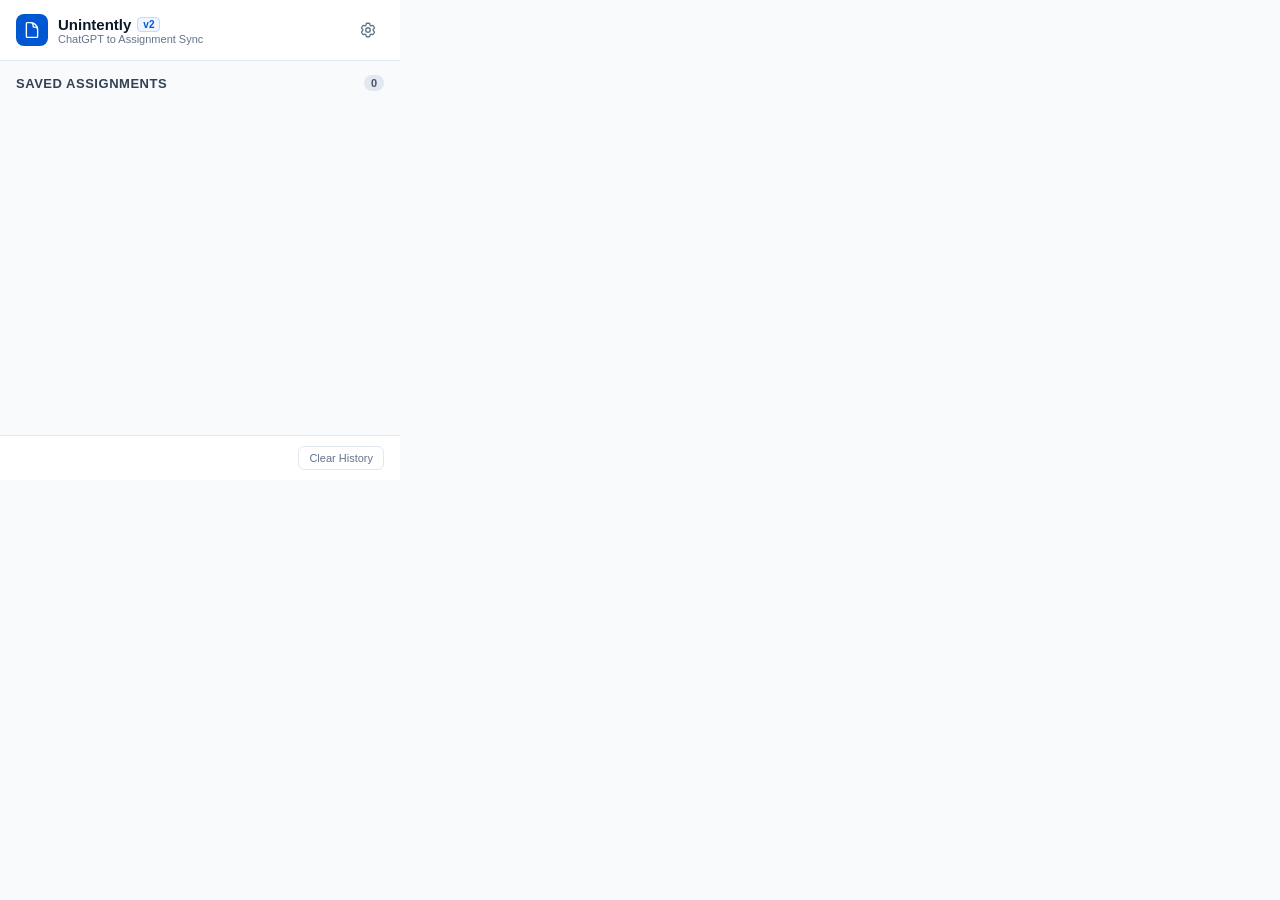
==== browser extention/1.2_0/popup.html @ 58137044 "feat(extension): remake Unintently v2 ChatGPT extension with Manifest V3 and offline QR generator" ====
<!DOCTYPE html>
<html lang="en">
  <head>
    <meta charset="UTF-8" />
    <meta name="viewport" content="width=device-width, initial-scale=1.0" />
    <title>Unintently - ChatGPT to Assignment</title>
    <link rel="stylesheet" href="popup.css" />
  </head>
  <body>
    <div class="popup-container">
      <!-- Header -->
      <header class="popup-header">
        <div class="brand-row">
          <div class="brand-badge-icon">
            <svg xmlns="http://www.w3.org/2000/svg" fill="none" viewBox="0 0 24 24" stroke-width="1.8" stroke="currentColor">
              <path stroke-linecap="round" stroke-linejoin="round" d="M19.5 14.25v-2.625a3.375 3.375 0 00-3.375-3.375h-1.5A1.125 1.125 0 0113.5 7.125v-1.5a3.375 3.375 0 00-3.375-3.375H8.25m2.25 0H5.625c-.621 0-1.125.504-1.125 1.125v17.25c0 .621.504 1.125 1.125 1.125h12.75c.621 0 1.125-.504 1.125-1.125V11.25a9 9 0 00-9-9z" />
            </svg>
          </div>
          <div class="brand-info">
            <div class="brand-name">Unintently <span class="v-tag">v2</span></div>
            <div class="brand-sub">ChatGPT to Assignment Sync</div>
          </div>
          <button id="btn-toggle-settings" class="icon-btn" title="Settings">
            <svg xmlns="http://www.w3.org/2000/svg" fill="none" viewBox="0 0 24 24" stroke-width="1.8" stroke="currentColor">
              <path stroke-linecap="round" stroke-linejoin="round" d="M9.594 3.94c.09-.542.56-.94 1.11-.94h2.593c.55 0 1.02.398 1.11.94l.213 1.281c.063.374.313.686.645.87.074.04.147.083.22.127.324.196.72.257 1.075.124l1.217-.456a1.125 1.125 0 011.37.49l1.296 2.247a1.125 1.125 0 01-.26 1.431l-1.003.827c-.293.24-.438.613-.431.992a6.759 6.759 0 010 .255c-.007.378.138.75.43.99l1.005.828c.424.35.534.954.26 1.43l-1.298 2.247a1.125 1.125 0 01-1.369.491l-1.217-.456c-.355-.133-.75-.072-1.076.124a6.57 6.57 0 01-.22.128c-.331.183-.581.495-.644.869l-.213 1.28c-.09.543-.56.941-1.11.941h-2.594c-.55 0-1.02-.398-1.11-.94l-.213-1.281c-.062-.374-.312-.686-.644-.869a6.52 6.52 0 01-.22-.127c-.325-.196-.72-.257-1.076-.124l-1.217.456a1.125 1.125 0 01-1.369-.49l-1.297-2.247a1.125 1.125 0 01.26-1.431l1.004-.827c.292-.24.437-.613.43-.992a6.932 6.932 0 010-.255c.007-.378-.138-.75-.43-.99l-1.004-.828a1.125 1.125 0 01-.26-1.43l1.297-2.247a1.125 1.125 0 011.37-.491l1.216.456c.356.133.751.072 1.076-.124.072-.044.146-.087.22-.128.332-.183.582-.495.644-.869l.214-1.281z" />
              <path stroke-linecap="round" stroke-linejoin="round" d="M15 12a3 3 0 11-6 0 3 3 0 016 0z" />
            </svg>
          </button>
        </div>

        <!-- Collapsible Settings Panel -->
        <div id="settings-panel" class="settings-panel hidden">
          <label class="settings-label" for="worker-url-input">Cloudflare Worker Sync URL</label>
          <div class="settings-input-group">
            <input type="text" id="worker-url-input" class="settings-input" placeholder="http://localhost:8787 or https://worker.dev" />
            <button id="btn-save-settings" class="btn-save">Save</button>
          </div>
          <div id="settings-status" class="settings-status"></div>
        </div>
      </header>

      <!-- Main History Content -->
      <main class="popup-body">
        <div class="section-title-row">
          <span class="section-title">Saved Assignments</span>
          <span id="assignment-count-badge" class="count-badge">0</span>
        </div>

        <div id="assignments-list" class="assignments-list">
          <!-- Rendered dynamically -->
        </div>

        <div id="empty-state" class="empty-state hidden">
          <div class="empty-icon">
            <svg xmlns="http://www.w3.org/2000/svg" fill="none" viewBox="0 0 24 24" stroke-width="1.5" stroke="currentColor">
              <path stroke-linecap="round" stroke-linejoin="round" d="M12 6.042A8.967 8.967 0 006 3.75c-1.052 0-2.062.18-3 .512v14.25A8.987 8.987 0 016 18c2.305 0 4.408.867 6 2.292m0-14.25a8.966 8.966 0 016-2.292c1.052 0 2.062.18 3 .512v14.25A8.987 8.987 0 0018 18a8.967 8.967 0 00-6 2.292m0-14.25v14.25" />
            </svg>
          </div>
          <div class="empty-title">No assignments saved yet</div>
          <div class="empty-desc">
            Open any conversation on ChatGPT and click the <strong>"Convert To Assignment"</strong> button near the prompt bar.
          </div>
        </div>
      </main>

      <!-- Footer -->
      <footer class="popup-footer">
        <button id="btn-clear-all" class="btn-secondary" title="Clear all local history">
          Clear History
        </button>
      </footer>

      <!-- QR Viewer Modal within Popup -->
      <div id="popup-qr-modal" class="popup-qr-modal hidden">
        <div class="popup-qr-card">
          <div class="popup-qr-header">
            <div id="popup-modal-title" class="popup-modal-title">Assignment QR</div>
            <button id="btn-close-qr-modal" class="icon-btn-close">
              <svg xmlns="http://www.w3.org/2000/svg" fill="none" viewBox="0 0 24 24" stroke-width="2" stroke="currentColor">
                <path stroke-linecap="round" stroke-linejoin="round" d="M6 18L18 6M6 6l12 12" />
              </svg>
            </button>
          </div>
          <div class="popup-qr-canvas-wrapper">
            <canvas id="popup-qr-canvas" width="200" height="200"></canvas>
          </div>
          <div id="popup-qr-code-text" class="popup-qr-code-text"></div>
          <div class="popup-modal-actions">
            <button id="btn-modal-copy-code" class="btn-primary-small">Copy Code</button>
            <button id="btn-modal-copy-json" class="btn-secondary-small">Copy JSON</button>
          </div>
        </div>
      </div>
    </div>

    <!-- Scripts -->
    <script src="qr-generator.js"></script>
    <script src="popup.js"></script>
  </body>
</html>
---- browser extention/1.2_0/popup.css ----
/**
 * Unintently Chrome Extension - Popup Styles
 * Version: 2.0.0
 */

* {
  box-sizing: border-box;
  margin: 0;
  padding: 0;
}

body {
  width: 400px;
  min-height: 480px;
  max-height: 580px;
  font-family: -apple-system, BlinkMacSystemFont, "Segoe UI", Roboto, Helvetica, Arial, sans-serif;
  background-color: #f8fafc;
  color: #1e293b;
  overflow-x: hidden;
  display: flex;
  flex-direction: column;
}

.popup-container {
  display: flex;
  flex-direction: column;
  height: 100%;
  min-height: 480px;
  position: relative;
}

/* Custom Scrollbar */
::-webkit-scrollbar {
  width: 6px;
}
::-webkit-scrollbar-track {
  background: #f1f5f9;
}
::-webkit-scrollbar-thumb {
  background: #cbd5e1;
  border-radius: 4px;
}
::-webkit-scrollbar-thumb:hover {
  background: #94a3b8;
}

/* Header */
.popup-header {
  background-color: #ffffff;
  border-bottom: 1px solid #e2e8f0;
  padding: 14px 16px;
  position: sticky;
  top: 0;
  z-index: 10;
}

.brand-row {
  display: flex;
  align-items: center;
  gap: 10px;
}

.brand-badge-icon {
  width: 32px;
  height: 32px;
  background: #0057d2;
  color: #ffffff;
  border-radius: 8px;
  display: flex;
  align-items: center;
  justify-content: center;
  flex-shrink: 0;
}

.brand-badge-icon svg {
  width: 18px;
  height: 18px;
}

.brand-info {
  flex: 1;
}

.brand-name {
  font-size: 15px;
  font-weight: 700;
  color: #0f172a;
  display: flex;
  align-items: center;
  gap: 6px;
}

.v-tag {
  font-size: 10px;
  font-weight: 700;
  color: #0057d2;
  background: #eff6ff;
  border: 1px solid #bfdbfe;
  padding: 1px 5px;
  border-radius: 4px;
}

.brand-sub {
  font-size: 11px;
  color: #64748b;
  font-weight: 500;
}

.icon-btn {
  background: transparent;
  border: 1px solid transparent;
  color: #64748b;
  border-radius: 6px;
  padding: 6px;
  cursor: pointer;
  display: flex;
  align-items: center;
  justify-content: center;
  transition: all 0.15s ease;
}

.icon-btn:hover {
  background-color: #f1f5f9;
  border-color: #e2e8f0;
  color: #0f172a;
}

.icon-btn svg {
  width: 18px;
  height: 18px;
}

/* Settings Panel */
.settings-panel {
  margin-top: 12px;
  padding-top: 12px;
  border-top: 1px solid #f1f5f9;
  animation: unintentlyFadeIn 0.2s ease;
}

.settings-panel.hidden {
  display: none;
}

.settings-label {
  font-size: 11px;
  font-weight: 600;
  color: #475569;
  display: block;
  margin-bottom: 6px;
  text-transform: uppercase;
  letter-spacing: 0.03em;
}

.settings-input-group {
  display: flex;
  gap: 6px;
}

.settings-input {
  flex: 1;
  background-color: #f8fafc;
  border: 1px solid #cbd5e1;
  border-radius: 6px;
  padding: 6px 10px;
  font-size: 12px;
  color: #334155;
  outline: none;
}

.settings-input:focus {
  border-color: #0057d2;
  background-color: #ffffff;
}

.btn-save {
  background-color: #0057d2;
  color: #ffffff;
  border: none;
  border-radius: 6px;
  padding: 6px 12px;
  font-size: 12px;
  font-weight: 600;
  cursor: pointer;
}

.btn-save:hover {
  background-color: #0044a5;
}

.settings-status {
  font-size: 11px;
  color: #166534;
  margin-top: 4px;
  min-height: 14px;
}

/* Popup Body */
.popup-body {
  flex: 1;
  padding: 14px 16px;
  overflow-y: auto;
}

.section-title-row {
  display: flex;
  align-items: center;
  justify-content: space-between;
  margin-bottom: 12px;
}

.section-title {
  font-size: 13px;
  font-weight: 700;
  color: #334155;
  text-transform: uppercase;
  letter-spacing: 0.04em;
}

.count-badge {
  font-size: 11px;
  font-weight: 600;
  background-color: #e2e8f0;
  color: #475569;
  padding: 2px 7px;
  border-radius: 9999px;
}

/* Assignments List */
.assignments-list {
  display: flex;
  flex-direction: column;
  gap: 10px;
}

.assignment-card {
  background-color: #ffffff;
  border: 1px solid #e2e8f0;
  border-radius: 10px;
  padding: 12px;
  box-shadow: 0 1px 3px rgba(0, 0, 0, 0.04);
  transition: all 0.15s ease;
}

.assignment-card:hover {
  border-color: #cbd5e1;
  box-shadow: 0 2px 6px rgba(0, 0, 0, 0.07);
}

.card-top {
  display: flex;
  align-items: flex-start;
  gap: 10px;
}

.card-icon {
  width: 28px;
  height: 28px;
  background-color: #eff6ff;
  color: #0057d2;
  border-radius: 6px;
  display: flex;
  align-items: center;
  justify-content: center;
  flex-shrink: 0;
  margin-top: 2px;
}

.card-icon svg {
  width: 16px;
  height: 16px;
}

.card-content {
  flex: 1;
  min-width: 0;
}

.card-title {
  font-size: 13px;
  font-weight: 600;
  color: #0f172a;
  white-space: nowrap;
  overflow: hidden;
  text-overflow: ellipsis;
  margin-bottom: 2px;
}

.card-meta {
  display: flex;
  align-items: center;
  gap: 8px;
  font-size: 11px;
  color: #64748b;
}

.card-badge {
  font-size: 10px;
  font-weight: 600;
  background-color: #f0fdf4;
  color: #166534;
  border: 1px solid #bbf7d0;
  border-radius: 4px;
  padding: 1px 5px;
}

.card-actions {
  display: flex;
  align-items: center;
  gap: 6px;
  margin-top: 10px;
  padding-top: 8px;
  border-top: 1px solid #f1f5f9;
}

.btn-card-action {
  background-color: #f8fafc;
  border: 1px solid #e2e8f0;
  border-radius: 6px;
  padding: 4px 8px;
  font-size: 11px;
  font-weight: 600;
  color: #475569;
  cursor: pointer;
  display: flex;
  align-items: center;
  gap: 4px;
  transition: all 0.15s ease;
}

.btn-card-action:hover {
  background-color: #f1f5f9;
  color: #0f172a;
  border-color: #cbd5e1;
}

.btn-card-action svg {
  width: 12px;
  height: 12px;
}

.btn-card-delete {
  margin-left: auto;
  color: #dc2626;
  border-color: #fee2e2;
  background-color: #fff5f5;
}

.btn-card-delete:hover {
  background-color: #fef2f2;
  border-color: #fca5a5;
  color: #b91c1c;
}

/* Empty State */
.empty-state {
  display: flex;
  flex-direction: column;
  align-items: center;
  text-align: center;
  padding: 32px 16px;
  color: #64748b;
}

.empty-state.hidden {
  display: none;
}

.empty-icon {
  width: 48px;
  height: 48px;
  color: #94a3b8;
  margin-bottom: 12px;
}

.empty-icon svg {
  width: 100%;
  height: 100%;
}

.empty-title {
  font-size: 14px;
  font-weight: 600;
  color: #1e293b;
  margin-bottom: 4px;
}

.empty-desc {
  font-size: 12px;
  line-height: 1.5;
  max-width: 280px;
}

/* Popup Footer */
.popup-footer {
  padding: 10px 16px;
  background-color: #ffffff;
  border-top: 1px solid #e2e8f0;
  display: flex;
  justify-content: flex-end;
}

.btn-secondary {
  background: transparent;
  border: 1px solid #e2e8f0;
  border-radius: 6px;
  padding: 5px 10px;
  font-size: 11px;
  font-weight: 500;
  color: #64748b;
  cursor: pointer;
  transition: all 0.15s ease;
}

.btn-secondary:hover {
  background-color: #fee2e2;
  border-color: #fca5a5;
  color: #b91c1c;
}

/* Popup QR Modal */
.popup-qr-modal {
  position: absolute;
  inset: 0;
  background-color: rgba(15, 23, 42, 0.7);
  backdrop-filter: blur(4px);
  -webkit-backdrop-filter: blur(4px);
  display: flex;
  align-items: center;
  justify-content: center;
  z-index: 100;
  padding: 16px;
  animation: unintentlyFadeIn 0.2s ease;
}

.popup-qr-modal.hidden {
  display: none;
}

.popup-qr-card {
  background-color: #ffffff;
  width: 100%;
  max-width: 320px;
  border-radius: 12px;
  padding: 16px;
  box-shadow: 0 10px 15px -3px rgba(0, 0, 0, 0.15);
  display: flex;
  flex-direction: column;
  align-items: center;
  text-align: center;
}

.popup-qr-header {
  display: flex;
  align-items: center;
  justify-content: space-between;
  width: 100%;
  margin-bottom: 12px;
}

.popup-modal-title {
  font-size: 13px;
  font-weight: 700;
  color: #0f172a;
  white-space: nowrap;
  overflow: hidden;
  text-overflow: ellipsis;
  max-width: 240px;
}

.icon-btn-close {
  background: transparent;
  border: none;
  cursor: pointer;
  color: #64748b;
  padding: 4px;
  border-radius: 4px;
  display: flex;
  align-items: center;
}

.icon-btn-close:hover {
  background-color: #f1f5f9;
  color: #0f172a;
}

.icon-btn-close svg {
  width: 18px;
  height: 18px;
}

.popup-qr-canvas-wrapper {
  background-color: #ffffff;
  border: 1px solid #e2e8f0;
  border-radius: 8px;
  padding: 10px;
  margin-bottom: 10px;
}

.popup-qr-code-text {
  font-family: ui-monospace, SFMono-Regular, Menlo, Monaco, Consolas, monospace;
  font-size: 11px;
  color: #475569;
  background-color: #f8fafc;
  border: 1px solid #e2e8f0;
  border-radius: 4px;
  padding: 4px 8px;
  width: 100%;
  margin-bottom: 12px;
  word-break: break-all;
}

.popup-modal-actions {
  display: flex;
  gap: 8px;
  width: 100%;
}

.btn-primary-small {
  flex: 1;
  background-color: #0057d2;
  color: #ffffff;
  border: none;
  border-radius: 6px;
  padding: 8px;
  font-size: 12px;
  font-weight: 600;
  cursor: pointer;
}

.btn-primary-small:hover {
  background-color: #0044a5;
}

.btn-secondary-small {
  flex: 1;
  background-color: #f1f5f9;
  color: #334155;
  border: 1px solid #cbd5e1;
  border-radius: 6px;
  padding: 8px;
  font-size: 12px;
  font-weight: 600;
  cursor: pointer;
}

.btn-secondary-small:hover {
  background-color: #e2e8f0;
}

@keyframes unintentlyFadeIn {
  from { opacity: 0; }
  to { opacity: 1; }
}
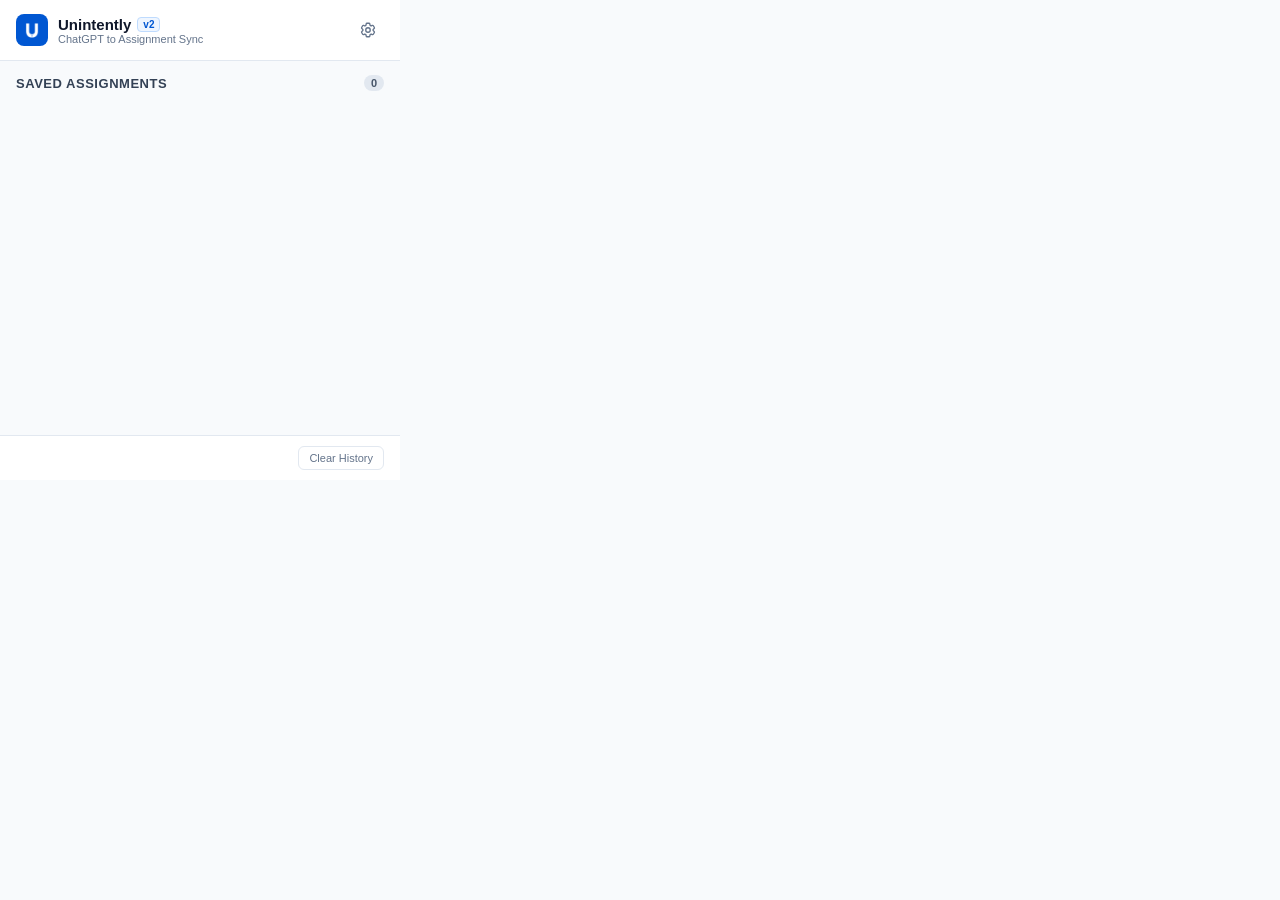
==== commit 20858a67: "feat: minimalist geometric logo, instant deep link app launch, and fix note ingestion" ====
--- a/browser extention/1.2_0/popup.html
+++ b/browser extention/1.2_0/popup.html
@@ -12,9 +12,7 @@
       <header class="popup-header">
         <div class="brand-row">
           <div class="brand-badge-icon">
-            <svg xmlns="http://www.w3.org/2000/svg" fill="none" viewBox="0 0 24 24" stroke-width="1.8" stroke="currentColor">
-              <path stroke-linecap="round" stroke-linejoin="round" d="M19.5 14.25v-2.625a3.375 3.375 0 00-3.375-3.375h-1.5A1.125 1.125 0 0113.5 7.125v-1.5a3.375 3.375 0 00-3.375-3.375H8.25m2.25 0H5.625c-.621 0-1.125.504-1.125 1.125v17.25c0 .621.504 1.125 1.125 1.125h12.75c.621 0 1.125-.504 1.125-1.125V11.25a9 9 0 00-9-9z" />
-            </svg>
+            <img src="logo.png" width="28" height="28" alt="Unintently" style="border-radius: 6px; display: block;" />
           </div>
           <div class="brand-info">
             <div class="brand-name">Unintently <span class="v-tag">v2</span></div>
